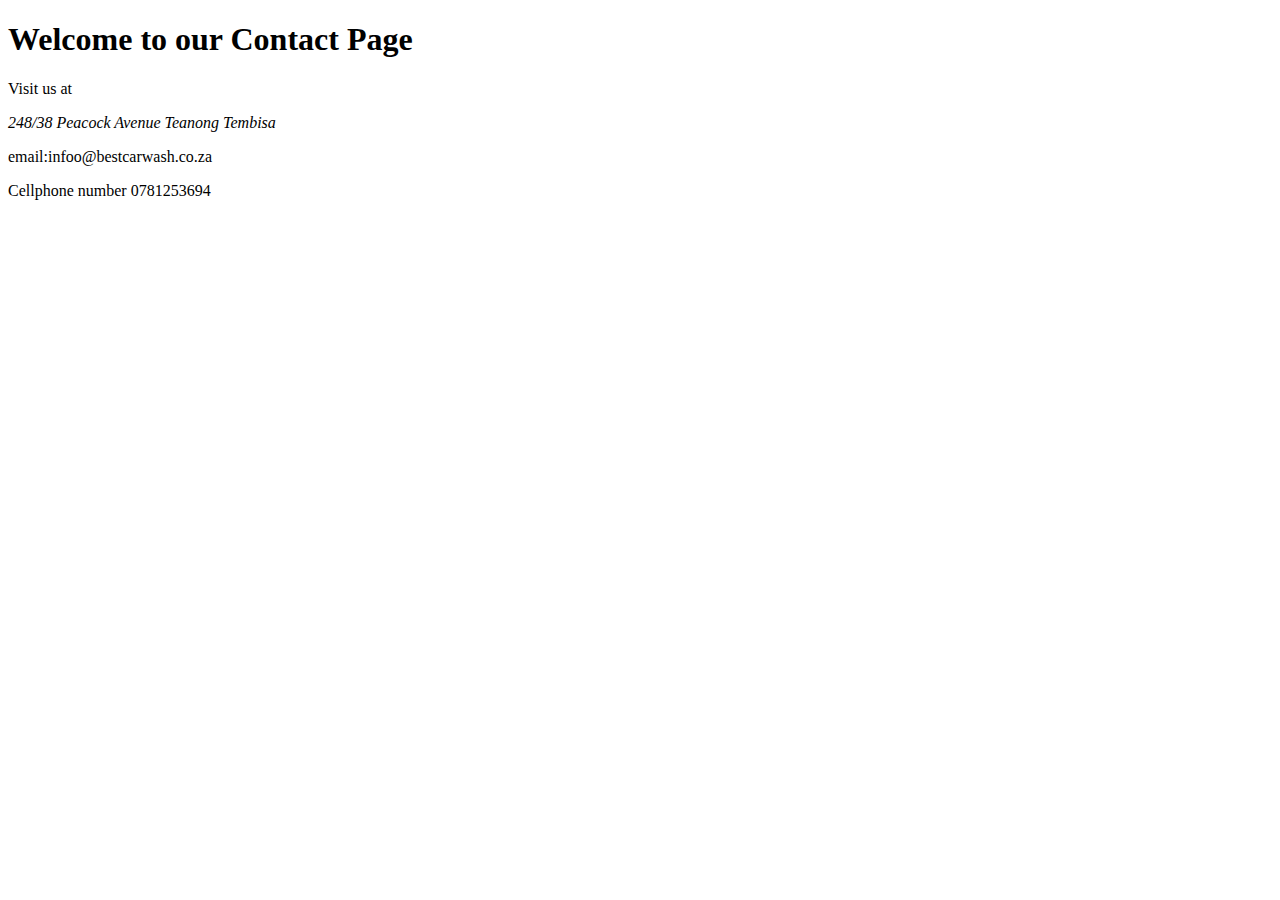
==== contact.html @ 66672898 "contact" ====
<!DOCTYPE html>
<html>
<head>
    <title>Contact Us</title>
<style>
   .Intro {
     background-color: blue;
   }
   </style>
   </head>
   <body>

     <h1><b>Welcome to our Contact Page</b></h1>

     <div class="intro">
       <p>Visit us at</p>
    </div>
    <address>
    248/38 Peacock Avenue
    Teanong
    Tembisa
    </address>

    <p class="intro">email:infoo@bestcarwash.co.za</p>
    <p>Cellphone number 0781253694</p>


</body>
</html>
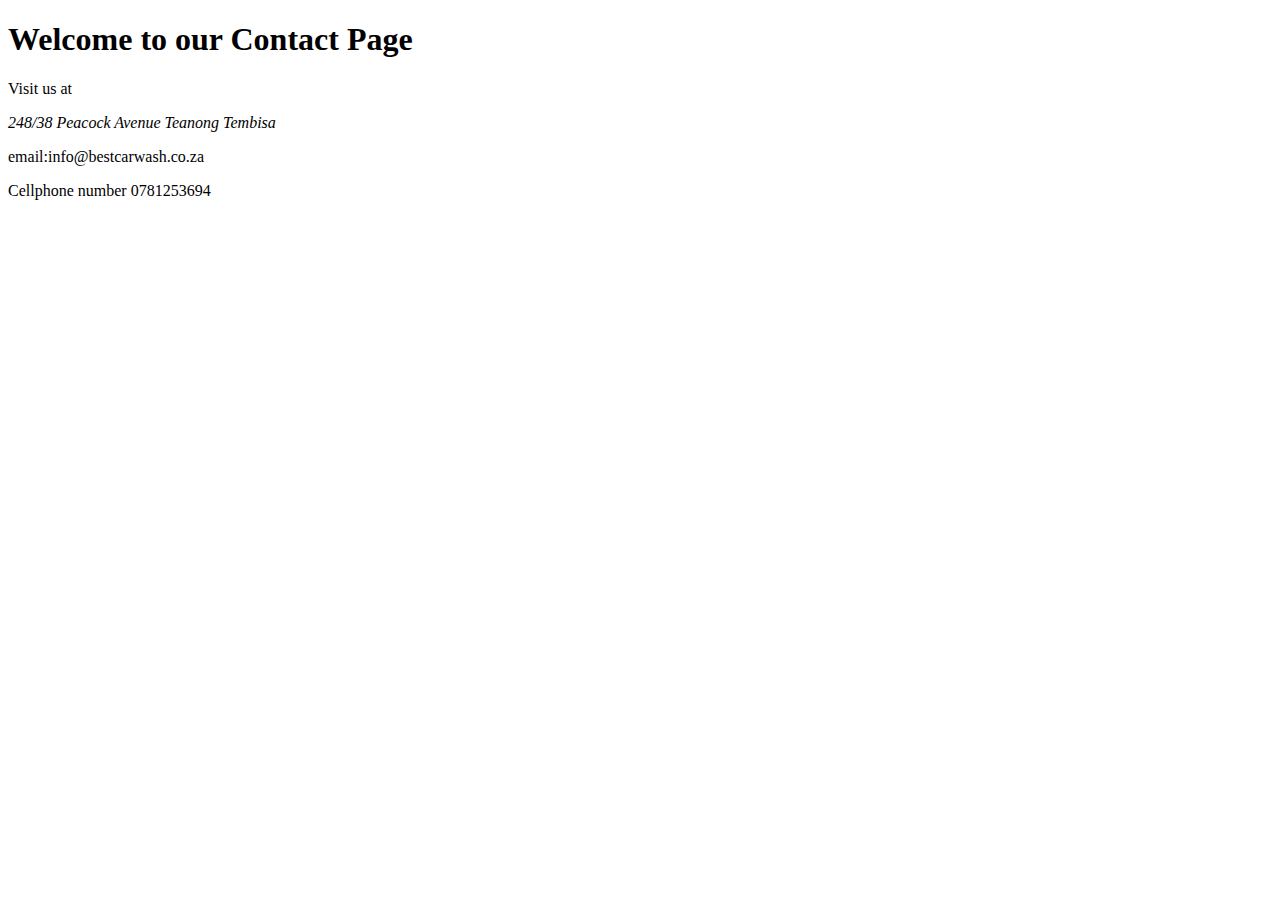
==== commit a795fe02: "Update contact.html" ====
--- a/contact.html
+++ b/contact.html
@@ -21,7 +21,7 @@
     Tembisa
     </address>
 
-    <p class="intro">email:infoo@bestcarwash.co.za</p>
+    <p class="intro">email:info@bestcarwash.co.za</p>
     <p>Cellphone number 0781253694</p>
 
 
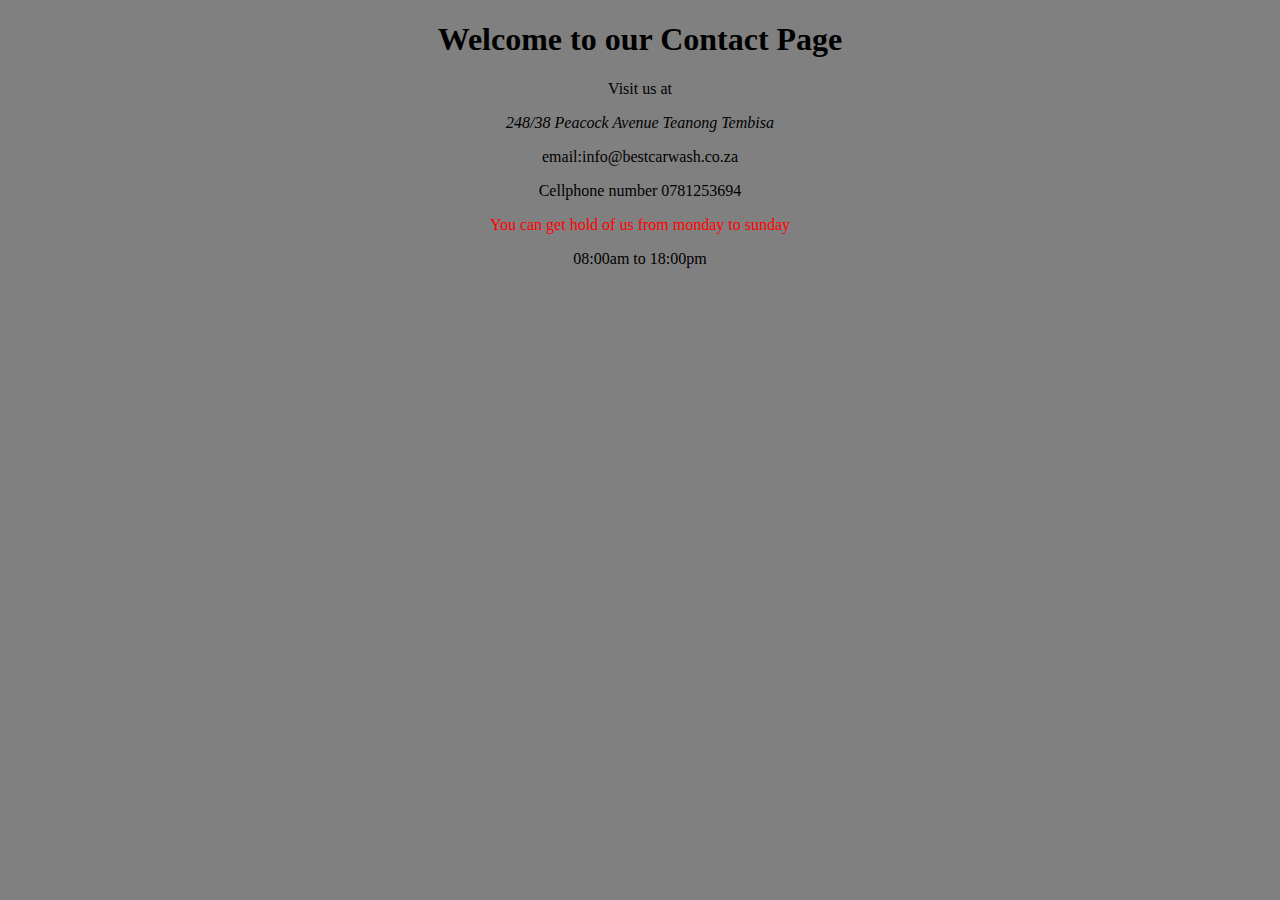
==== commit fc576609: "Add files via upload" ====
--- a/contact.html
+++ b/contact.html
@@ -1,21 +1,25 @@
 <!DOCTYPE html>
 <html>
 <head>
-    <title>Contact Us</title>
 <style>
-   .Intro {
-     background-color: blue;
-   }
-   </style>
-   </head>
-   <body>
+#para1 {
+  Color: red
+}
+body {
+    background-color: gray;
+    text-align: center;
+}
+
+</style>
+</head>
+<body>
 
      <h1><b>Welcome to our Contact Page</b></h1>
 
      <div class="intro">
        <p>Visit us at</p>
-    </div>
-    <address>
+  </div>
+  <address>
     248/38 Peacock Avenue
     Teanong
     Tembisa
@@ -23,7 +27,8 @@
 
     <p class="intro">email:info@bestcarwash.co.za</p>
     <p>Cellphone number 0781253694</p>
-
+    <p id="para1">You can get hold of us from monday to sunday</p>
+    <p>08:00am to 18:00pm</p>
 
 </body>
 </html>
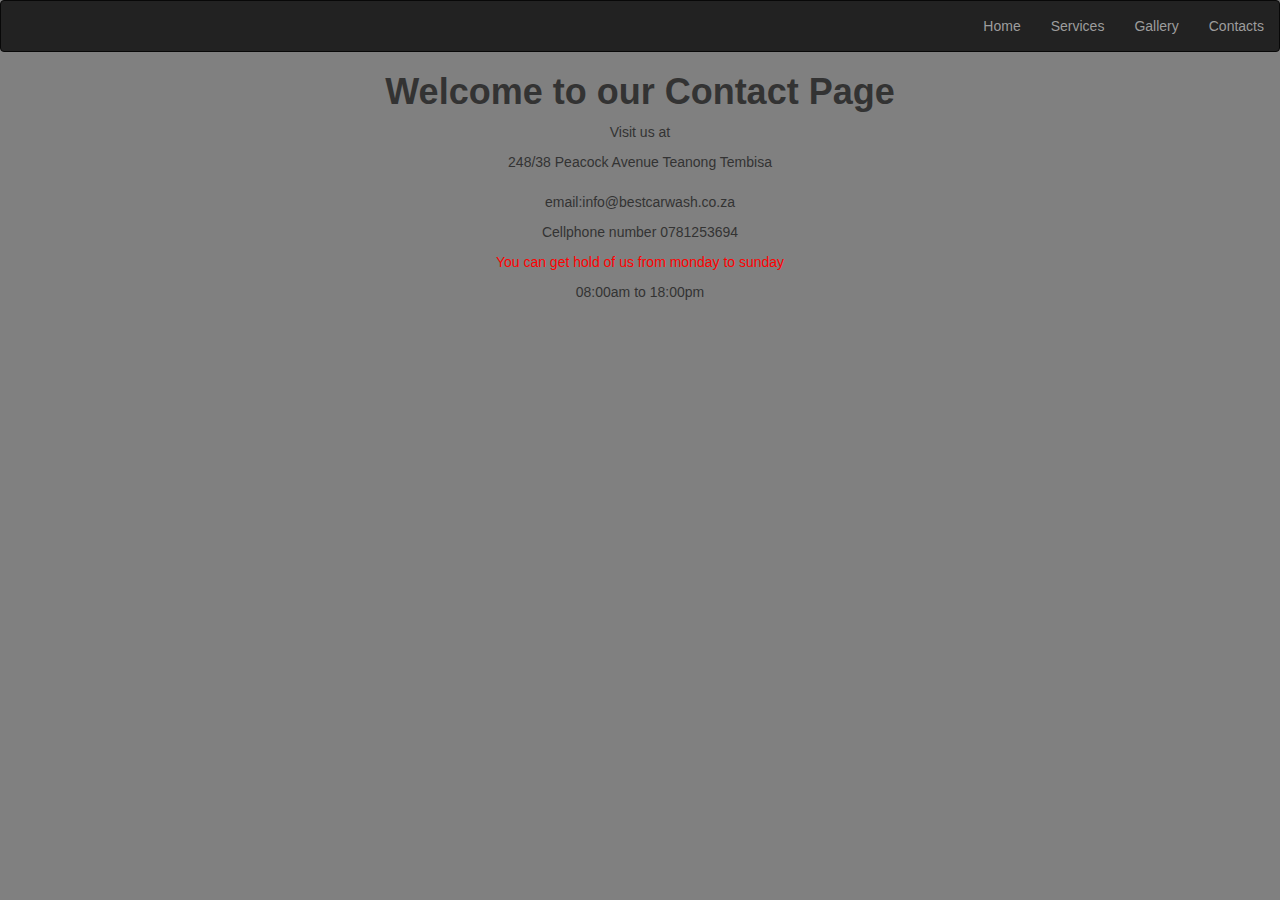
==== commit d5802eae: "Update contact.html" ====
--- a/contact.html
+++ b/contact.html
@@ -1,6 +1,27 @@
 <!DOCTYPE html>
 <html>
 <head>
+<meta charset="utf-8">
+  <meta name="viewport" content="width=device-width, initial-scale=1">
+  <link rel="stylesheet" href="https://maxcdn.bootstrapcdn.com/bootstrap/3.4.1/css/bootstrap.min.css">
+  <script src="https://ajax.googleapis.com/ajax/libs/jquery/3.5.1/jquery.min.js"></script>
+  <script src="https://maxcdn.bootstrapcdn.com/bootstrap/3.4.1/js/bootstrap.min.js"></script>
+</head>
+<body>
+
+<nav class="navbar navbar-inverse">
+  <div class="container-fluid">
+    <div class="navbar-header">
+     
+    </div>
+    <ul class="nav navbar-nav navbar-right">
+      <li><a href="index.html">Home</a></li>
+      <li><a href="Services.html">Services</a></li>
+      <li><a href="Gallery.html">Gallery</a></li>
+      <li><a href="contact.html">Contacts</a></li>
+    </ul>
+  </div>
+</nav>
 <style>
 #para1 {
   Color: red
